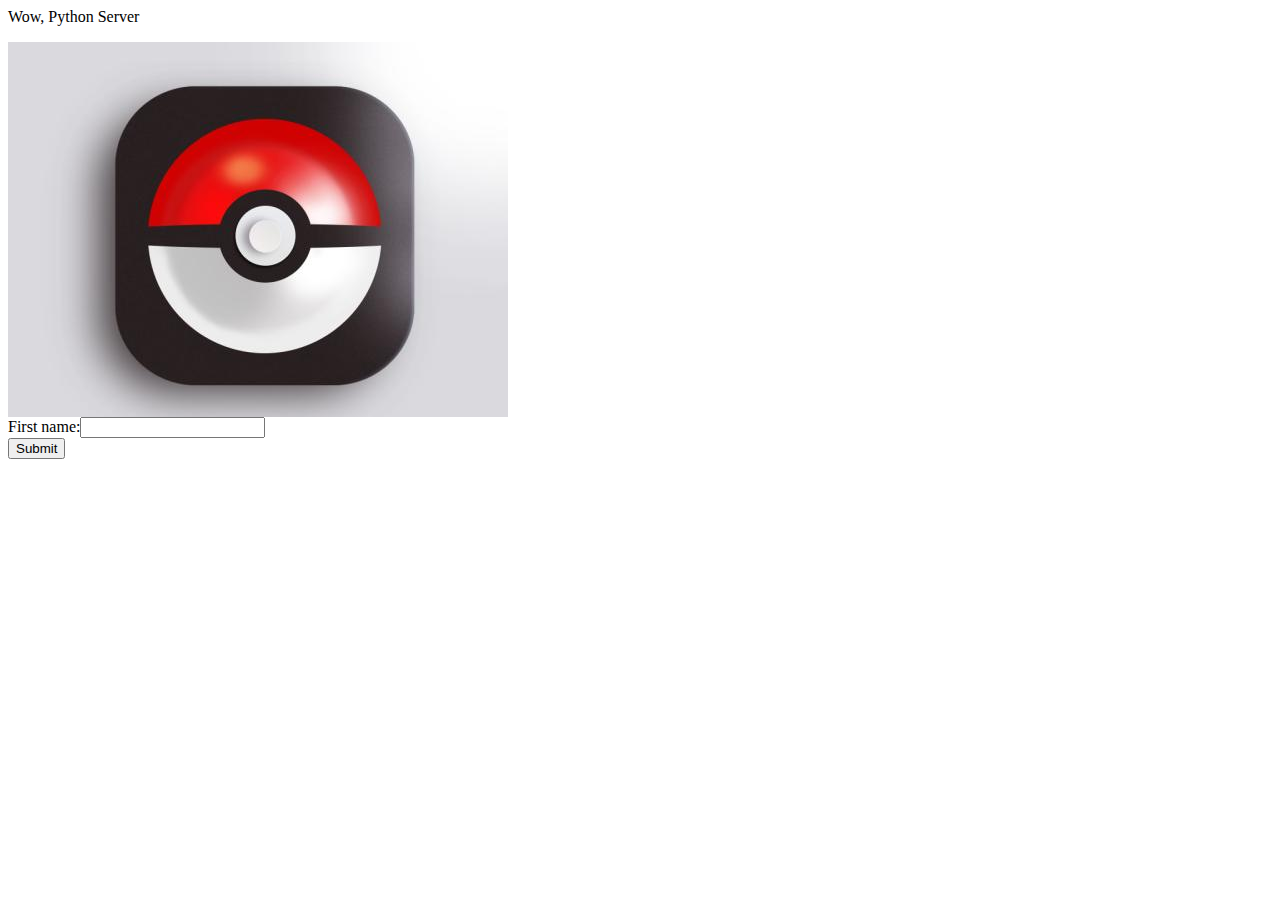
==== index.html @ f9f60673 "post.py update" ====
<head>
<title>WOW</title>
</head>
<html>
<p>Wow, Python Server</p>
<IMG src="image/test.jpg"/>
<form name="input" action="cgi-bin/post.py" method="post">
First name:<input type="text" name="firstname"><br>
<input type="submit" value="Submit">
</form>
</html>
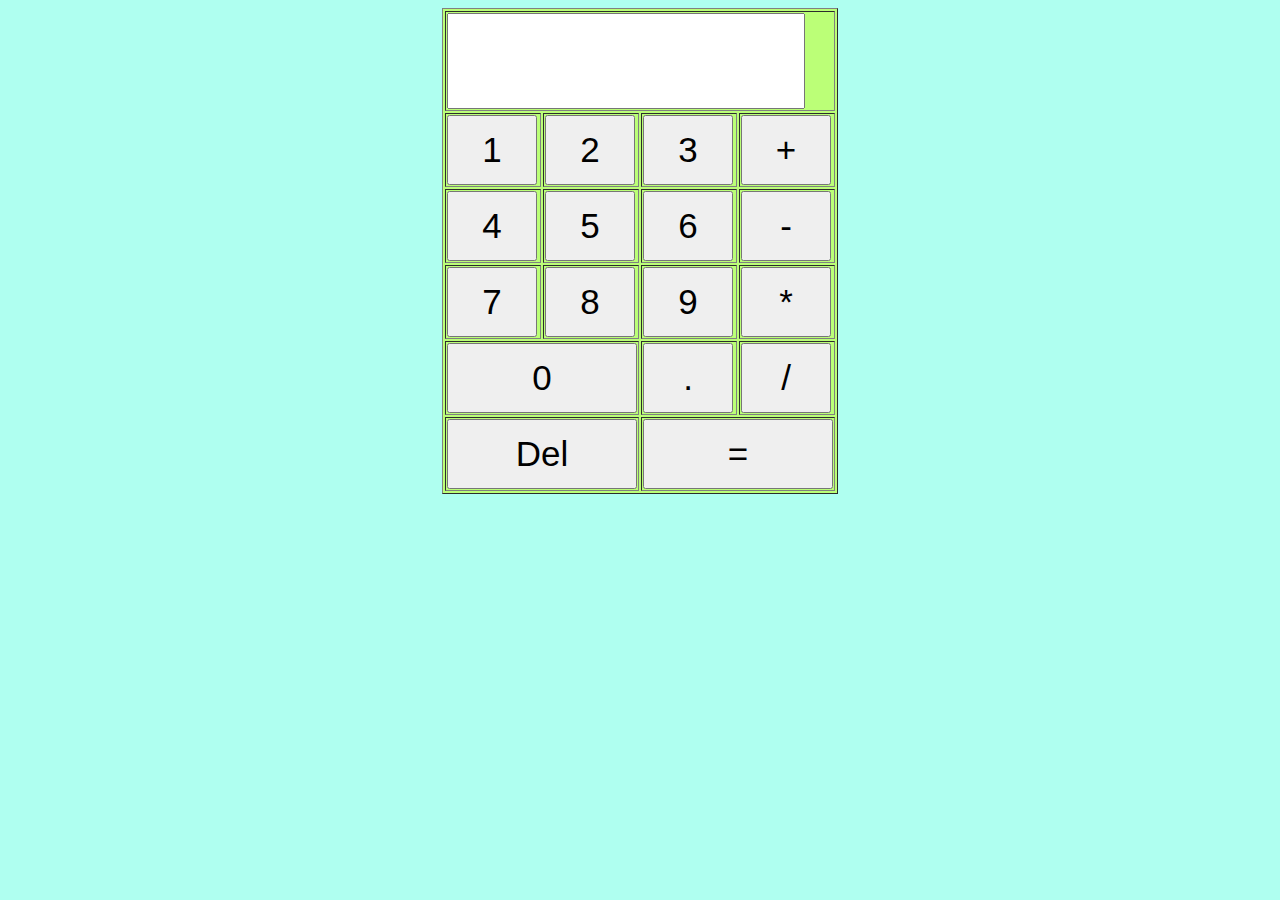
==== commit 38885423: "aaa" ====
--- a/index.html
+++ b/index.html
@@ -1,11 +1,154 @@
-<head>
-<title>WOW</title>
-</head>
+<!DOCTYPE html>
 <html>
-<p>Wow, Python Server</p>
-<IMG src="image/test.jpg"/>
-<form name="input" action="cgi-bin/post.py" method="post">
-First name:<input type="text" name="firstname"><br>
-<input type="submit" value="Submit">
-</form>
+    <meta name="content-type" content="text/html; charset=UTF-8">
+    <head>
+        <title>Calculator</title>
+
+        <!--将按键内容以字符串形式存储在文字框中当按钮为“=”时，调用eval方法计算结果然后将结果输出文字框中-->
+
+<script type="text/javascript">
+    var numresult;
+    var str;
+
+    function onclicknum(nums) {
+
+        str = document.getElementById("nummessege");
+        str.value = str.value + nums;
+
+    }
+
+    function onclickclear() {
+
+        str = document.getElementById("nummessege");
+        str.value = "";
+
+    }
+
+    function onclickresult() {
+
+        str = document.getElementById("nummessege");
+        numresult = eval(str.value);
+        str.value = numresult;
+
+    }
+</script>
+
+    </head>
+
+    <body bgcolor="affff" >
+
+    <!--定义按键表格,每个按键对应一个事件触发-->
+
+        <table border="1" align="center" bgColor="#bbff77"
+            style="height: 350px; width: 270px">
+            <tr>
+                <td colspan="4">
+                    <input type="text" id="nummessege"
+                        style="height: 90px; width: 350px; font-size: 50px" />
+                </td>
+            </tr>
+            <tr>
+                <td>
+                    <input type="button" value="1" id="1" onclick="onclicknum(1)"
+                        style="height: 70px; width: 90px; font-size: 35px">
+                </td>
+
+                <td>
+                    <input type="button" value="2" id="2" onclick="onclicknum(2)"
+                        style="height: 70px; width: 90px; font-size: 35px">
+                </td>
+
+                <td>
+                    <input type="button" value="3" id="3" onclick="onclicknum(3)"
+                        style="height: 70px; width: 90px; font-size: 35px">
+                </td>
+
+                <td>
+                    <input type="button" value="+" id="add" onclick="onclicknum('+')"
+                        style="height: 70px; width: 90px; font-size: 35px">
+                </td>
+            </tr>
+
+            <tr>
+                <td>
+                    <input type="button" value="4" id="4" onclick="onclicknum(4)"
+                        style="height: 70px; width: 90px; font-size: 35px">
+                </td>
+
+                <td>
+                    <input type="button" value="5" id="5" onclick="onclicknum(5)"
+                        style="height: 70px; width: 90px; font-size: 35px">
+                </td>
+
+                <td>
+                    <input type="button" value="6" id="6" onclick="onclicknum(6)"
+                        style="height: 70px; width: 90px; font-size: 35px">
+                </td>
+
+                <td>
+                    <input type="button" value="-" id="sub" onclick="onclicknum('-')"
+                        style="height: 70px; width: 90px; font-size: 35px">
+                </td>
+            </tr>
+
+            <tr>
+                <td>
+                    <input type="button" value="7" id="7" onclick="onclicknum(7)"
+                        style="height: 70px; width: 90px; font-size: 35px">
+                </td>
+
+                <td>
+                    <input type="button" value="8" id="8" onclick="onclicknum(8)"
+                        style="height: 70px; width: 90px; font-size: 35px">
+                </td>
+
+                <td>
+                    <input type="button" value="9" id="9" onclick="onclicknum(9)"
+                        style="height: 70px; width: 90px; font-size: 35px">
+                </td>
+
+                <td>
+                    <input type="button" value="*" id="mul" onclick="onclicknum('*')"
+                        style="height: 70px; width: 90px; font-size: 35px">
+                </td>
+            </tr>
+
+            <tr>
+                <td colspan="2">
+                    <input type="button" value="0" id="0" onclick="onclicknum(0)"
+                        style="height: 70px; width: 190px; font-size: 35px">
+                </td>
+                <td>
+                    <input type="button" value="." id="point" onclick="onclicknum('.')"
+                        style="height: 70px; width: 90px; font-size: 35px">
+                </td>
+
+                <td>
+                    <input type="button" value="/" id="division"
+                        onclick="onclicknum('/')"
+                        style="height: 70px; width: 90px; font-size: 35px">
+                </td>
+            </tr>
+
+            <tr>
+
+                <td colspan="2">
+                    <input type="button" value="Del" id="clear"
+                        onclick="onclickclear()"
+                        style="height: 70px; width: 190px; font-size: 35px" />
+                </td>
+
+                <td colspan="2">
+                    <input type="button" value="=" id="result"
+                        onclick="onclickresult()"
+                        style="height: 70px; width: 190px; font-size: 35px" />
+                </td>
+
+
+            </tr>
+
+
+        </table>
+
+    </body>
 </html>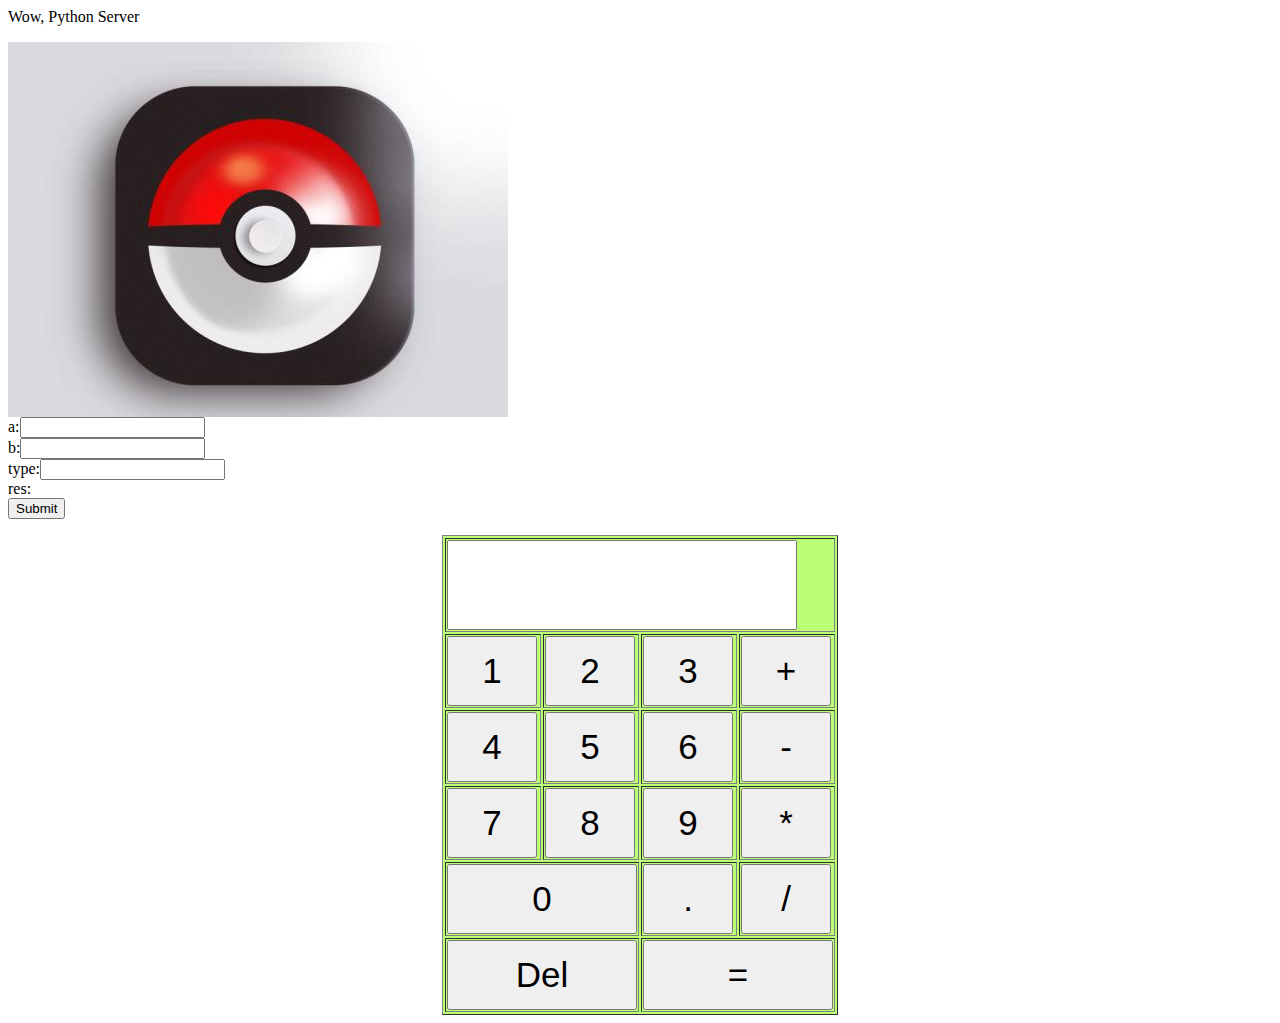
==== commit 379c2d87: "Update index.html" ====
--- a/index.html
+++ b/index.html
@@ -1,45 +1,18 @@
-<!DOCTYPE html>
+<head>
+<title>WOW</title>
+</head>
 <html>
-    <meta name="content-type" content="text/html; charset=UTF-8">
-    <head>
-        <title>Calculator</title>
+<p>Wow, Python Server</p>
+<IMG src="image/test.jpg"/>
+<form name="input" action="cgi-bin/post.py" method="post">
+a:<input type="text" name="a"><br>
+b:<input type="text" name="b"><br>
+    type:<input type="text" name="type"><br>
+    res:<br>
+<input type="submit" value="Submit">
+</form>
 
-        <!--将按键内容以字符串形式存储在文字框中当按钮为“=”时，调用eval方法计算结果然后将结果输出文字框中-->
-
-<script type="text/javascript">
-    var numresult;
-    var str;
-
-    function onclicknum(nums) {
-
-        str = document.getElementById("nummessege");
-        str.value = str.value + nums;
-
-    }
-
-    function onclickclear() {
-
-        str = document.getElementById("nummessege");
-        str.value = "";
-
-    }
-
-    function onclickresult() {
-
-        str = document.getElementById("nummessege");
-        numresult = eval(str.value);
-        str.value = numresult;
-
-    }
-</script>
-
-    </head>
-
-    <body bgcolor="affff" >
-
-    <!--定义按键表格,每个按键对应一个事件触发-->
-
-        <table border="1" align="center" bgColor="#bbff77"
+<table border="1" align="center" bgColor="#bbff77"
             style="height: 350px; width: 270px">
             <tr>
                 <td colspan="4">
@@ -149,6 +122,4 @@
 
 
         </table>
-
-    </body>
 </html>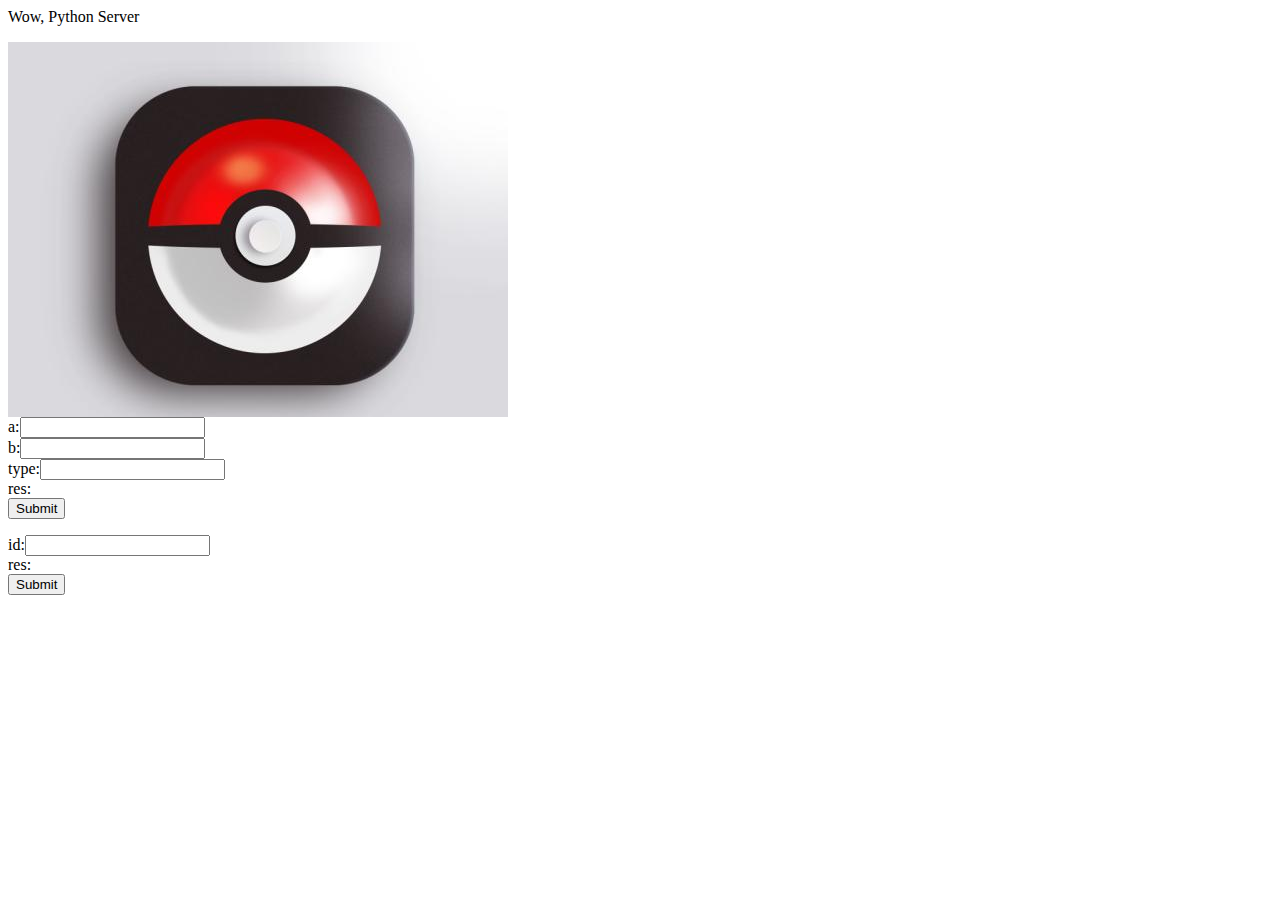
==== commit d3e116f1: "update query" ====
--- a/index.html
+++ b/index.html
@@ -12,114 +12,9 @@
 <input type="submit" value="Submit">
 </form>
 
-<table border="1" align="center" bgColor="#bbff77"
-            style="height: 350px; width: 270px">
-            <tr>
-                <td colspan="4">
-                    <input type="text" id="nummessege"
-                        style="height: 90px; width: 350px; font-size: 50px" />
-                </td>
-            </tr>
-            <tr>
-                <td>
-                    <input type="button" value="1" id="1" onclick="onclicknum(1)"
-                        style="height: 70px; width: 90px; font-size: 35px">
-                </td>
-
-                <td>
-                    <input type="button" value="2" id="2" onclick="onclicknum(2)"
-                        style="height: 70px; width: 90px; font-size: 35px">
-                </td>
-
-                <td>
-                    <input type="button" value="3" id="3" onclick="onclicknum(3)"
-                        style="height: 70px; width: 90px; font-size: 35px">
-                </td>
-
-                <td>
-                    <input type="button" value="+" id="add" onclick="onclicknum('+')"
-                        style="height: 70px; width: 90px; font-size: 35px">
-                </td>
-            </tr>
-
-            <tr>
-                <td>
-                    <input type="button" value="4" id="4" onclick="onclicknum(4)"
-                        style="height: 70px; width: 90px; font-size: 35px">
-                </td>
-
-                <td>
-                    <input type="button" value="5" id="5" onclick="onclicknum(5)"
-                        style="height: 70px; width: 90px; font-size: 35px">
-                </td>
-
-                <td>
-                    <input type="button" value="6" id="6" onclick="onclicknum(6)"
-                        style="height: 70px; width: 90px; font-size: 35px">
-                </td>
-
-                <td>
-                    <input type="button" value="-" id="sub" onclick="onclicknum('-')"
-                        style="height: 70px; width: 90px; font-size: 35px">
-                </td>
-            </tr>
-
-            <tr>
-                <td>
-                    <input type="button" value="7" id="7" onclick="onclicknum(7)"
-                        style="height: 70px; width: 90px; font-size: 35px">
-                </td>
-
-                <td>
-                    <input type="button" value="8" id="8" onclick="onclicknum(8)"
-                        style="height: 70px; width: 90px; font-size: 35px">
-                </td>
-
-                <td>
-                    <input type="button" value="9" id="9" onclick="onclicknum(9)"
-                        style="height: 70px; width: 90px; font-size: 35px">
-                </td>
-
-                <td>
-                    <input type="button" value="*" id="mul" onclick="onclicknum('*')"
-                        style="height: 70px; width: 90px; font-size: 35px">
-                </td>
-            </tr>
-
-            <tr>
-                <td colspan="2">
-                    <input type="button" value="0" id="0" onclick="onclicknum(0)"
-                        style="height: 70px; width: 190px; font-size: 35px">
-                </td>
-                <td>
-                    <input type="button" value="." id="point" onclick="onclicknum('.')"
-                        style="height: 70px; width: 90px; font-size: 35px">
-                </td>
-
-                <td>
-                    <input type="button" value="/" id="division"
-                        onclick="onclicknum('/')"
-                        style="height: 70px; width: 90px; font-size: 35px">
-                </td>
-            </tr>
-
-            <tr>
-
-                <td colspan="2">
-                    <input type="button" value="Del" id="clear"
-                        onclick="onclickclear()"
-                        style="height: 70px; width: 190px; font-size: 35px" />
-                </td>
-
-                <td colspan="2">
-                    <input type="button" value="=" id="result"
-                        onclick="onclickresult()"
-                        style="height: 70px; width: 190px; font-size: 35px" />
-                </td>
-
-
-            </tr>
-
-
-        </table>
+<form name="dataquery" action="cgi-bin/datatest.py" method="post">
+id:<input type="text" name="id"><br>
+    res:<br>
+<input type="submit" value="Submit">
+</form>
 </html>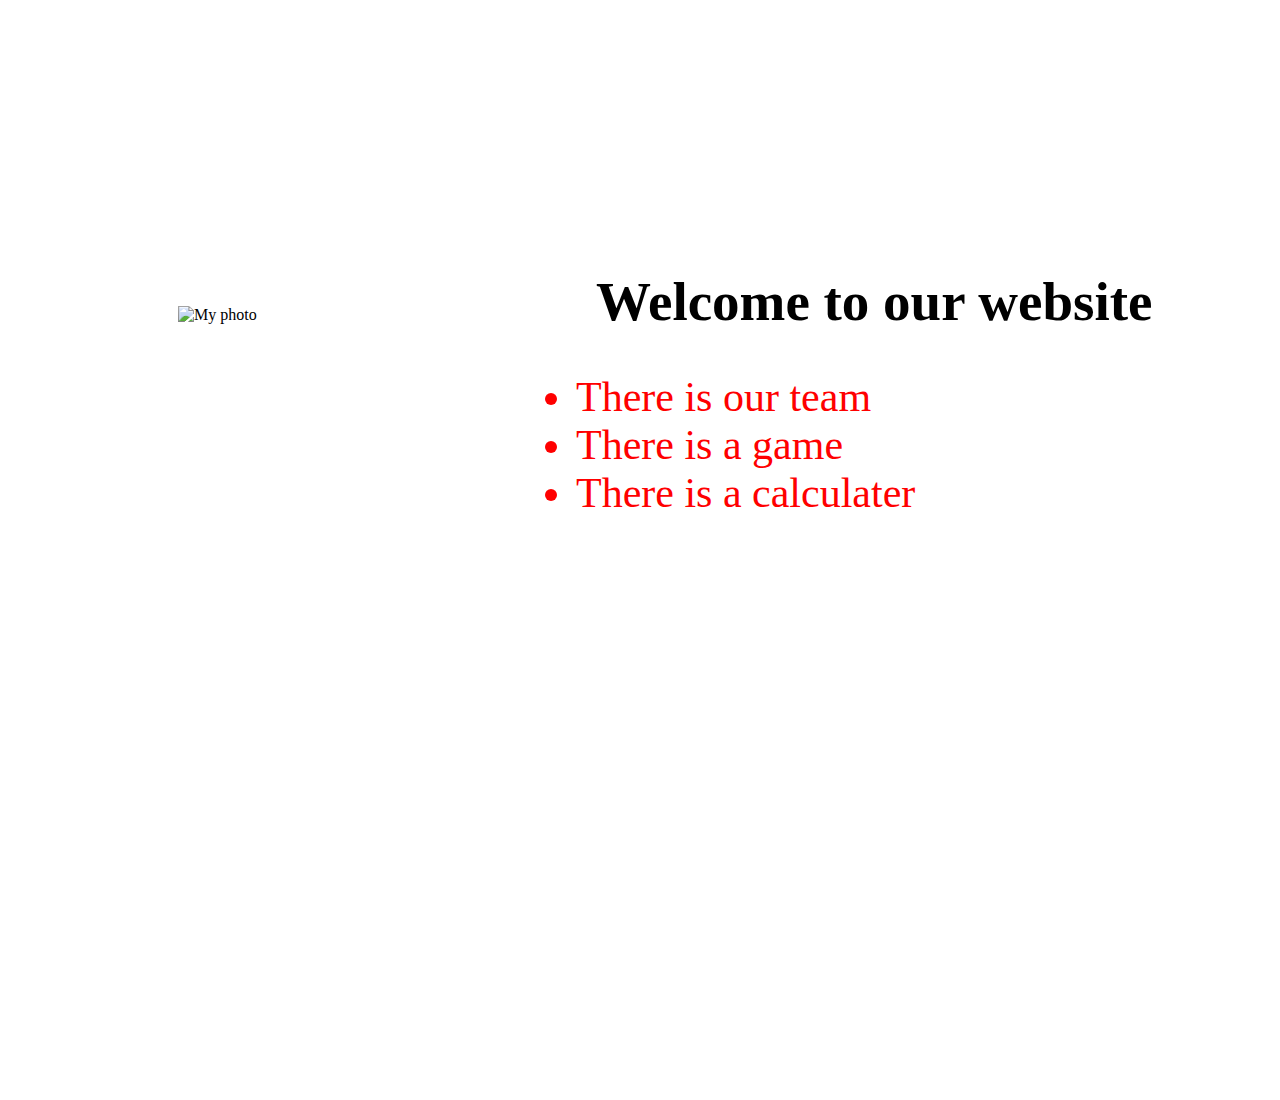
==== commit e979b5ec: "Update index.html" ====
--- a/index.html
+++ b/index.html
@@ -1,20 +1,24 @@
-<head>
-<title>WOW</title>
-</head>
+<!DOCTYPE HTML PUBLIC "-//W3C//DTD HTML 4.01 Transitional//EN"
+        "http://www.w3.org/TR/html4/loose.dtd">
 <html>
-<p>Wow, Python Server</p>
-<IMG src="image/test.jpg"/>
-<form name="input" action="cgi-bin/post.py" method="post">
-a:<input type="text" name="a"><br>
-b:<input type="text" name="b"><br>
-    type:<input type="text" name="type"><br>
-    res:<br>
-<input type="submit" value="Submit">
-</form>
-
-<form name="dataquery" action="cgi-bin/datatest.py" method="post">
-id:<input type="text" name="id"><br>
-    res:<br>
-<input type="submit" value="Submit">
-</form>
+    <head>
+        <link rel="stylesheet" type="text/css" href="index.css" />
+        <title>index</title>
+		<meta charset="UTF-8">
+    </head>
+    <body>
+       <div class="bg">
+           <div class="photo">
+               <img src="/image/photo.jpg" alt="My photo">
+           </div>
+           <div class="content">
+               <h1>Welcome to our website</h1>
+               <ul>
+                   <li><a href="team.html">There is our team</a></li>
+                   <li><a href="game.html">There is a game</a></li>
+                   <li><a href="calculater.html">There is a calculater</a></li>
+               </ul>
+           </div>
+       </div>
+    </body>
 </html>--- a/index.css
+++ b/index.css
@@ -0,0 +1,103 @@
+html{
+    height: 100%;
+}
+body{
+    width: 100%;
+    height: 100%;
+    background-image: url(photo.JPG);
+    background-size: 100% 100%;
+    background-repeat: no-repeat;
+    background-attachment: fixed;
+	overflow-y:hidden;
+}
+
+.bg{
+    width: 80%;
+    height: 60%;
+    background-color: rgba(255,255,255,0.5);
+    margin: 200px auto;
+    border: 1px solid transparent;
+    padding: 15px;
+	display: flex;
+	align-items: center;
+    justify-content: center;
+    
+}
+
+.photo{
+    width: 320px;
+    height: 420px;
+    background-color: rgba(255,255,255,0.5);
+	margin-right: 100px;
+    position: relative;
+}
+
+.photo img{
+    width: 235px;
+    height: 360px;
+    position: absolute;
+    left: 42px;
+    top: 30px;
+}
+
+.photo img{
+    cursor: pointer;
+    transition: all 0.5s;
+}
+
+.photo img:hover{
+    transform: scale(1.2);
+}
+
+.content{
+    width: 65%;
+    height: 80%;
+    background-color:transparent;
+    float: right;
+}
+
+h1{
+    font-size: 55px;
+    color: black;
+    margin: 0px 0px 0px 60px;
+}
+
+ul{
+    font-size: 42px;
+    font-weight: 500;
+    margin-top: 40px;
+}
+
+a:link{color:red; text-decoration: none}
+a:visited{color:red}
+li:hover{transform: scale(1.1)}
+
+ul li{
+    color: red;
+    cursor: pointer;
+    transition: all 0.5s;
+}
+
+
+.bottom{
+    width: 90%;
+    height: 10%;
+    margin-top: 440px;
+    font-size: 35px;
+    background-color: transparent;
+}
+
+.cat{
+    width: 40px;
+    height: 40px;
+    margin: 5px;
+    background-image: url(cat.png);
+    background-size: 100% 100%;
+    background-repeat: no-repeat;
+    float: left;
+}
+
+.sentence{
+    color: darkblue;
+    float: left;
+}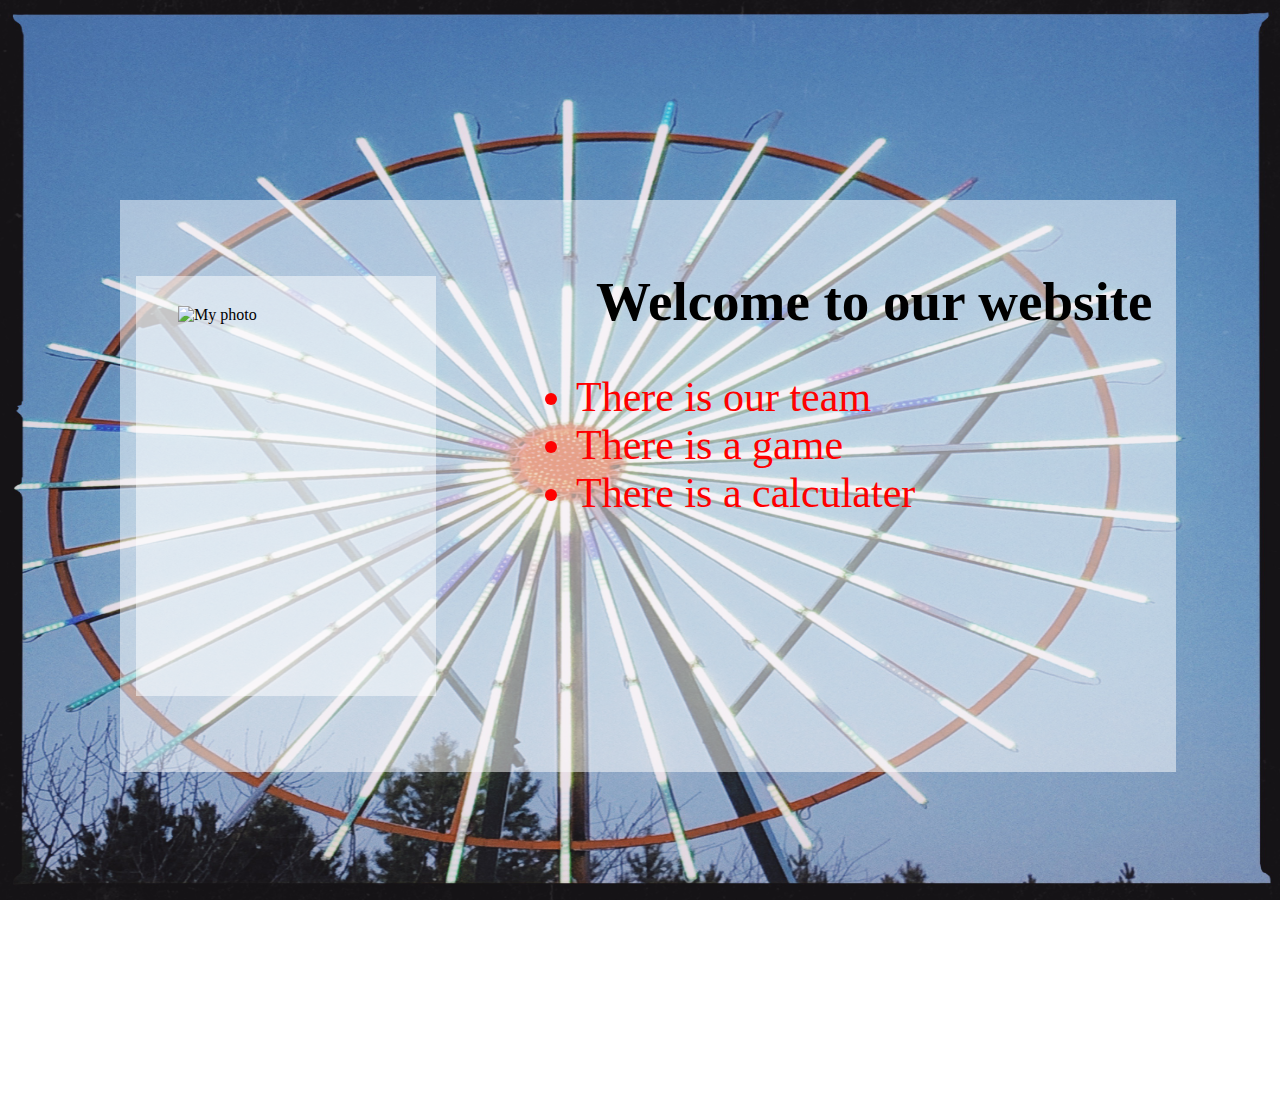
==== commit af8e53c6: "html" ====
--- a/index.html
+++ b/index.html
@@ -9,14 +9,14 @@
     <body>
        <div class="bg">
            <div class="photo">
-               <img src="/image/photo.jpg" alt="My photo">
+               <img src="./image/photo.jpg" alt="My photo">
            </div>
            <div class="content">
                <h1>Welcome to our website</h1>
                <ul>
-                   <li><a href="team.html">There is our team</a></li>
-                   <li><a href="game.html">There is a game</a></li>
-                   <li><a href="calculater.html">There is a calculater</a></li>
+                   <li><a href="./html/team.html">There is our team</a></li>
+                   <li><a href="./html/game.html">There is a game</a></li>
+                   <li><a href="./html/calculater.html">There is a calculater</a></li>
                </ul>
            </div>
        </div>
--- a/index.css
+++ b/index.css
@@ -4,7 +4,7 @@
 body{
     width: 100%;
     height: 100%;
-    background-image: url(photo.JPG);
+    background-image: url(./image/photo.JPG);
     background-size: 100% 100%;
     background-repeat: no-repeat;
     background-attachment: fixed;
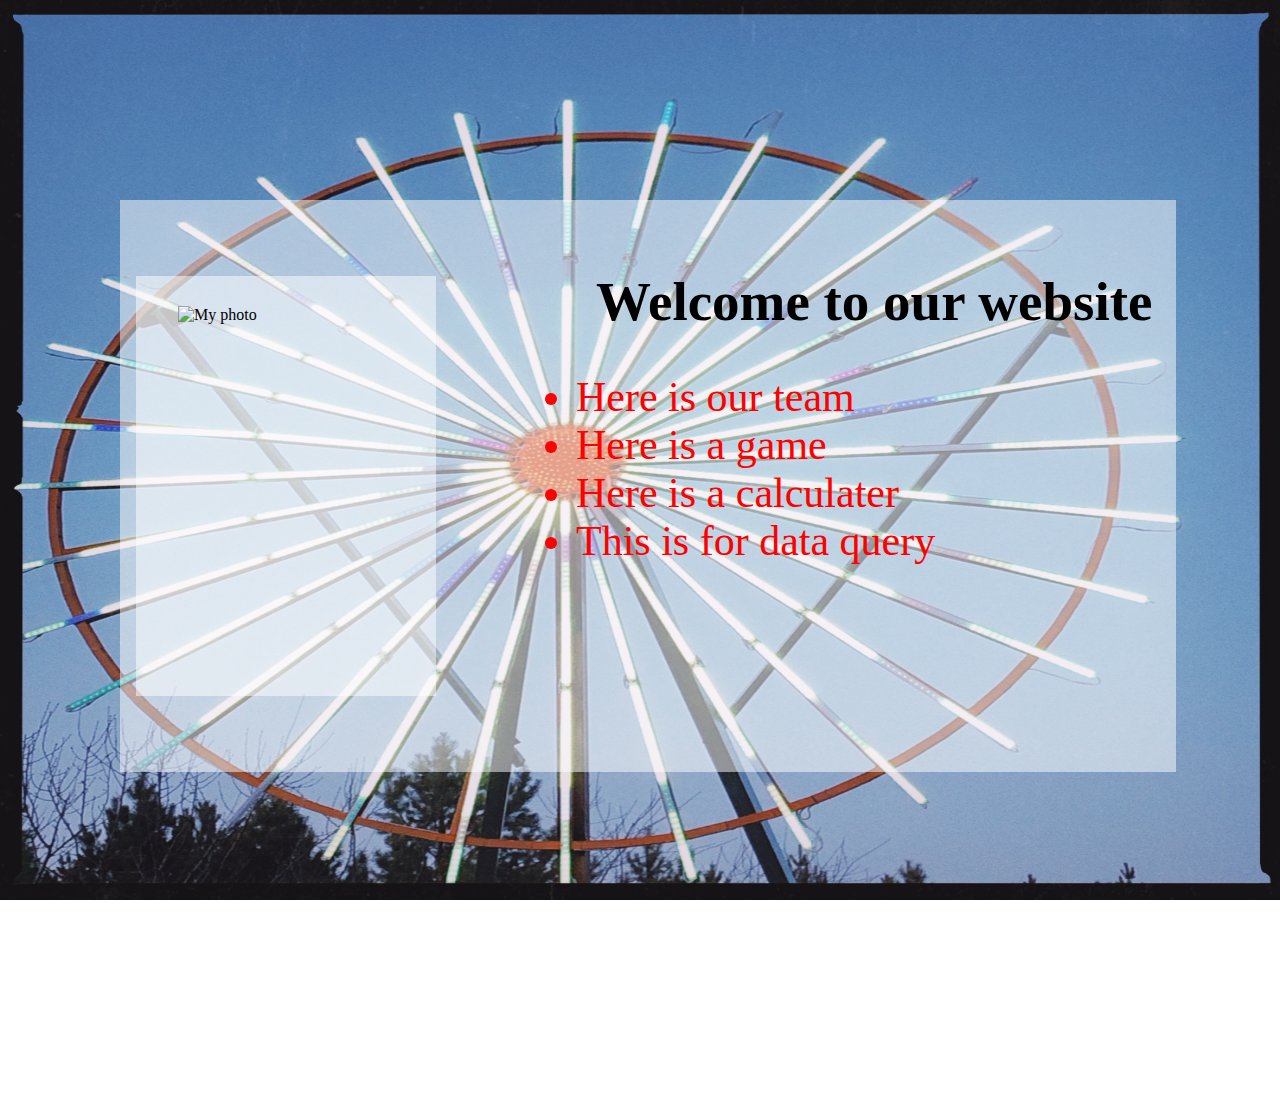
==== commit a2e35075: "调整界面" ====
--- a/index.html
+++ b/index.html
@@ -2,7 +2,7 @@
         "http://www.w3.org/TR/html4/loose.dtd">
 <html>
     <head>
-        <link rel="stylesheet" type="text/css" href="index.css" />
+        <link rel="stylesheet" type="text/css" href="./html/index.css" />
         <title>index</title>
 		<meta charset="UTF-8">
     </head>
@@ -14,9 +14,10 @@
            <div class="content">
                <h1>Welcome to our website</h1>
                <ul>
-                   <li><a href="./html/team.html">There is our team</a></li>
-                   <li><a href="./html/game.html">There is a game</a></li>
-                   <li><a href="./html/calculater.html">There is a calculater</a></li>
+                   <li><a href="./html/team.html">Here is our team</a></li>
+                   <li><a href="./html/game.html">Here is a game</a></li>
+                   <li><a href="./html/calculater.html">Here is a calculater</a></li>
+                   <li><a href="./html/home.html">This is for data query</a></li>
                </ul>
            </div>
        </div>
--- a/html/index.css
+++ b/html/index.css
@@ -0,0 +1,103 @@
+html{
+    height: 100%;
+}
+body{
+    width: 100%;
+    height: 100%;
+    background-image: url(photo.JPG);
+    background-size: 100% 100%;
+    background-repeat: no-repeat;
+    background-attachment: fixed;
+	overflow-y:hidden;
+}
+
+.bg{
+    width: 80%;
+    height: 60%;
+    background-color: rgba(255,255,255,0.5);
+    margin: 200px auto;
+    border: 1px solid transparent;
+    padding: 15px;
+	display: flex;
+	align-items: center;
+    justify-content: center;
+    
+}
+
+.photo{
+    width: 320px;
+    height: 420px;
+    background-color: rgba(255,255,255,0.5);
+	margin-right: 100px;
+    position: relative;
+}
+
+.photo img{
+    width: 235px;
+    height: 360px;
+    position: absolute;
+    left: 42px;
+    top: 30px;
+}
+
+.photo img{
+    cursor: pointer;
+    transition: all 0.5s;
+}
+
+.photo img:hover{
+    transform: scale(1.2);
+}
+
+.content{
+    width: 65%;
+    height: 80%;
+    background-color:transparent;
+    float: right;
+}
+
+h1{
+    font-size: 55px;
+    color: black;
+    margin: 0px 0px 0px 60px;
+}
+
+ul{
+    font-size: 42px;
+    font-weight: 500;
+    margin-top: 40px;
+}
+
+a:link{color:red; text-decoration: none}
+a:visited{color:red}
+li:hover{transform: scale(1.1)}
+
+ul li{
+    color: red;
+    cursor: pointer;
+    transition: all 0.5s;
+}
+
+
+.bottom{
+    width: 90%;
+    height: 10%;
+    margin-top: 440px;
+    font-size: 35px;
+    background-color: transparent;
+}
+
+.cat{
+    width: 40px;
+    height: 40px;
+    margin: 5px;
+    background-image: url(cat.png);
+    background-size: 100% 100%;
+    background-repeat: no-repeat;
+    float: left;
+}
+
+.sentence{
+    color: darkblue;
+    float: left;
+}